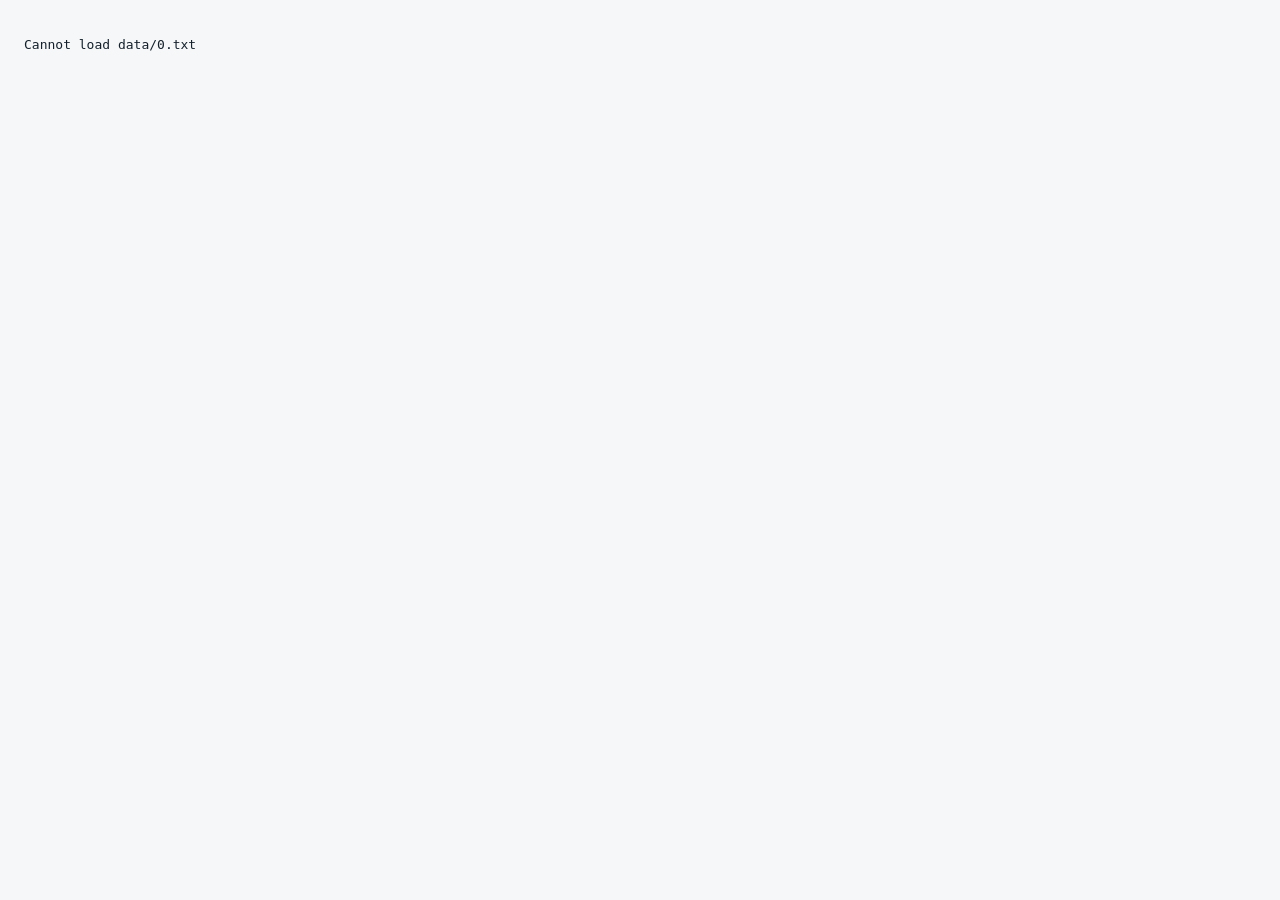
==== crude-cut-results/index.html @ ff20e65e "Add crude cut query page" ====
<!doctype html><html lang="zh-CN"><head><meta charset="utf-8"><meta name="viewport" content="width=device-width,initial-scale=1"><title>&#21407;&#27833;&#20999;&#21106;&#39311;&#20998;&#26597;&#35810;</title><style>
*{box-sizing:border-box}body{margin:0;background:#f5f7f8;color:#15202b;font-family:Segoe UI,Microsoft YaHei,Arial,sans-serif}.app{min-height:100vh;padding:28px}.shell{max-width:1180px;margin:auto}header{margin-bottom:18px}h1{margin:0;font-size:28px;line-height:1.2}.panel,.table{background:white;border:1px solid #d8dee4;box-shadow:0 12px 30px rgba(16,24,40,.08)}.panel{padding:18px;margin-bottom:18px}label{display:block;margin-bottom:7px;font-size:13px;font-weight:700;color:#344054}.search{position:relative;max-width:680px}.combo{position:relative;display:flex}input{width:100%;height:42px;border:1px solid #b9c2cb;border-radius:6px;background:white;color:#15202b;font-size:15px;padding:0 12px;outline:none}#q{padding-right:44px}input:focus{border-color:#1d6fa5;box-shadow:0 0 0 3px rgba(29,111,165,.15)}#toggle{position:absolute;right:1px;top:1px;width:40px;height:40px;border:0;border-left:1px solid #d0d5dd;border-radius:0 5px 5px 0;background:#f8fafc;cursor:pointer}#list{display:none;position:absolute;left:0;right:0;top:calc(100% + 6px);z-index:10;max-height:320px;overflow:auto;border:1px solid #d8dee4;background:white;box-shadow:0 12px 30px rgba(16,24,40,.08);border-radius:6px}#list.open{display:block}.opt{display:flex;justify-content:space-between;gap:12px;width:100%;padding:10px 12px;border:0;border-bottom:1px solid #edf0f2;background:white;text-align:left;cursor:pointer;font:inherit}.opt:hover,.opt.on{background:#f3f7fa}.opt small{color:#667085;white-space:nowrap}.meta{display:grid;grid-template-columns:repeat(3,minmax(0,1fr));gap:12px;margin-top:16px}.m{min-height:68px;padding:12px;border:1px solid #e4e7ec;border-radius:6px;background:#fafafa}.m span{display:block;margin-bottom:5px;color:#667085;font-size:12px}.m b{font-size:16px;word-break:break-word}.tabs{display:flex;gap:8px;overflow-x:auto;padding:2px 0 10px;margin-bottom:8px}.tab{flex:0 0 auto;min-height:40px;padding:10px 14px;border:1px solid #cdd5df;border-radius:6px 6px 0 0;background:#eef2f5;color:#26323f;font-size:14px;cursor:pointer}.tab.active{border-color:#b42318;background:#b42318;color:white;font-weight:700}.thead{padding:14px 16px;border-bottom:1px solid #d8dee4}h2{margin:0;font-size:18px}table{width:100%;border-collapse:collapse;table-layout:fixed}th,td{padding:10px 14px;border-bottom:1px solid #edf0f2;text-align:left;word-break:break-word}th{background:#f8fafc;color:#344054;font-size:13px}td{font-size:14px}td:last-child{font-weight:700;color:#0f172a}mark{background:#fff0ed;color:#b42318;padding:0 2px;border-radius:2px}@media(max-width:760px){.app{padding:16px}.meta{grid-template-columns:1fr}th,td{padding:9px 10px}h1{font-size:24px}}
</style></head><body><main class="app"><div class="shell"><header><h1>&#21407;&#27833;&#20999;&#21106;&#39311;&#20998;&#26597;&#35810;</h1></header><section class="panel"><div class="search"><label for="q">Crude Name</label><div class="combo"><input id="q" type="search" autocomplete="off" placeholder="&#36755;&#20837;&#20851;&#38190;&#35789;&#27169;&#31946;&#26816;&#32034;&#65292;&#25110;&#28857;&#21491;&#20391;&#25353;&#38062;&#19979;&#25289;&#36873;&#25321;"><button id="toggle" type="button" aria-label="Crude Name list">v</button></div><div id="list"></div></div><div class="meta"><div class="m"><span>Country</span><b id="country"></b></div><div class="m"><span>Assay Year</span><b id="year"></b></div><div class="m"><span>Assay Library</span><b id="lib"></b></div></div></section><nav class="tabs" id="tabs"></nav><section class="table"><div class="thead"><h2 id="title">Loading...</h2></div><table><thead><tr><th style="width:48%">&#24615;&#36136;</th><th style="width:22%">&#21333;&#20301;</th><th style="width:30%">&#25968;&#20540;</th></tr></thead><tbody id="rows"></tbody></table></section></div></main><script>
const FILES=["data/0.txt","data/1.txt","data/2.txt","data/3.txt","data/4.txt","data/5.txt","data/6.txt"];async function packed(){return(await Promise.all(FILES.map(f=>fetch(f).then(r=>{if(!r.ok)throw Error("Cannot load "+f);return r.text()})))).join("")}async function unpack(){let z=await packed(),b=Uint8Array.from(atob(z),c=>c.charCodeAt(0));if("DecompressionStream"in window){let s=new Blob([b]).stream().pipeThrough(new DecompressionStream("gzip"));return JSON.parse(await new Response(s).text())}throw Error("This browser cannot decompress the embedded data. Please use the latest Chrome or Edge.")}unpack().then(D=>{const N=D[0],M=D[1],S=D[2];let ci=0,si=0,hi=-1;const $=id=>document.getElementById(id),q=$("q"),list=$("list"),tabs=$("tabs"),rows=$("rows");const esc=s=>String(s??"").replace(/[&<>"']/g,c=>({"&":"&amp;","<":"&lt;",">":"&gt;","\"":"&quot;","'":"&#039;"}[c])),norm=s=>String(s??"").toLowerCase().replace(/\s+/g," ").trim(),disp=v=>v===""||v==null?"--":String(v);function score(i,x){let t=norm(N[i]+" "+M[i].join(" ")),a=norm(x).split(" ").filter(Boolean);return a.length?a.every(w=>t.includes(w))?a.reduce((n,w)=>n+(t.indexOf(w)==0?3:1),0):0:1}function hiText(s,x){let w=norm(x).split(" ").filter(Boolean)[0];if(!w)return esc(s);let i=String(s).toLowerCase().indexOf(w);return i<0?esc(s):esc(s.slice(0,i))+"<mark>"+esc(s.slice(i,i+w.length))+"</mark>"+esc(s.slice(i+w.length))}function suggestions(all=false){let x=all?"":q.value,a=N.map((_,i)=>[i,score(i,x)]).filter(p=>p[1]>0).sort((a,b)=>b[1]-a[1]||N[a[0]].localeCompare(N[b[0]]));list.innerHTML=a.map((p,k)=>`<button class="opt ${k==hi?"on":""}" data-i="${p[0]}" type="button"><span>${hiText(N[p[0]],x)}</span><small>${esc(disp(M[p[0]][0]))}</small></button>`).join("");list.classList.toggle("open",a.length>0&&(all||document.activeElement==q||document.activeElement==$("toggle")))}function meta(){q.value=N[ci];$("country").textContent=disp(M[ci][0]);$("year").textContent=disp(M[ci][1]);$("lib").textContent=disp(M[ci][2])}function drawTabs(){tabs.innerHTML=S.map((s,i)=>`<button class="tab ${i==si?"active":""}" data-i="${i}" type="button">${esc(s[0])}</button>`).join("")}function drawRows(){$("title").textContent=S[si][0];rows.innerHTML=S[si][1].map(r=>`<tr><td>${esc(r[0])}</td><td>${esc(disp(r[1]))}</td><td>${esc(disp(r[2][ci]))}</td></tr>`).join("")}function select(i){ci=+i;hi=-1;list.classList.remove("open");meta();drawRows()}q.addEventListener("input",()=>{hi=-1;suggestions()});q.addEventListener("focus",()=>suggestions(q.value==N[ci]));$("toggle").onclick=()=>{hi=-1;q.focus();suggestions(true)};document.addEventListener("click",e=>{if(!e.target.closest(".search"))list.classList.remove("open")});q.addEventListener("keydown",e=>{let b=[...list.querySelectorAll(".opt")];if(e.key=="ArrowDown"){e.preventDefault();hi=Math.min(b.length-1,hi+1);suggestions()}if(e.key=="ArrowUp"){e.preventDefault();hi=Math.max(0,hi-1);suggestions()}if(e.key=="Enter"){e.preventDefault();let t=b[hi]||b[0];if(t)select(t.dataset.i)}});list.onclick=e=>{let b=e.target.closest(".opt");if(b)select(b.dataset.i)};tabs.onclick=e=>{let b=e.target.closest(".tab");if(!b)return;si=+b.dataset.i;drawTabs();drawRows()};drawTabs();meta();drawRows()}).catch(e=>document.body.innerHTML="<pre style='padding:24px'>"+e.message+"</pre>");
</script></body></html>
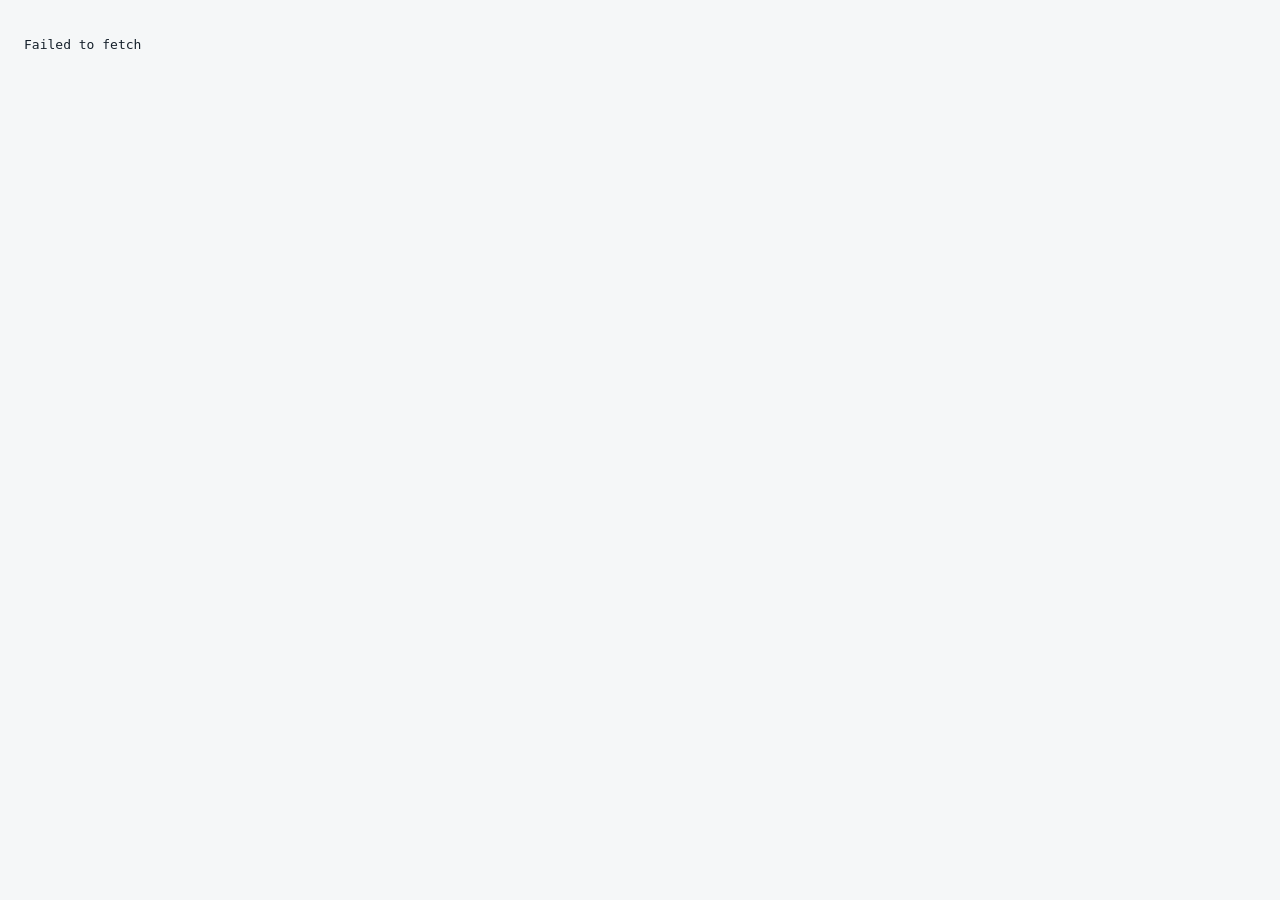
==== commit 9579138a: "Add crude cut query page" ====
--- a/crude-cut-results/index.html
+++ b/crude-cut-results/index.html
@@ -1,5 +1,5 @@
-<!doctype html><html lang="zh-CN"><head><meta charset="utf-8"><meta name="viewport" content="width=device-width,initial-scale=1"><title>&#21407;&#27833;&#20999;&#21106;&#39311;&#20998;&#26597;&#35810;</title><style>
-*{box-sizing:border-box}body{margin:0;background:#f5f7f8;color:#15202b;font-family:Segoe UI,Microsoft YaHei,Arial,sans-serif}.app{min-height:100vh;padding:28px}.shell{max-width:1180px;margin:auto}header{margin-bottom:18px}h1{margin:0;font-size:28px;line-height:1.2}.panel,.table{background:white;border:1px solid #d8dee4;box-shadow:0 12px 30px rgba(16,24,40,.08)}.panel{padding:18px;margin-bottom:18px}label{display:block;margin-bottom:7px;font-size:13px;font-weight:700;color:#344054}.search{position:relative;max-width:680px}.combo{position:relative;display:flex}input{width:100%;height:42px;border:1px solid #b9c2cb;border-radius:6px;background:white;color:#15202b;font-size:15px;padding:0 12px;outline:none}#q{padding-right:44px}input:focus{border-color:#1d6fa5;box-shadow:0 0 0 3px rgba(29,111,165,.15)}#toggle{position:absolute;right:1px;top:1px;width:40px;height:40px;border:0;border-left:1px solid #d0d5dd;border-radius:0 5px 5px 0;background:#f8fafc;cursor:pointer}#list{display:none;position:absolute;left:0;right:0;top:calc(100% + 6px);z-index:10;max-height:320px;overflow:auto;border:1px solid #d8dee4;background:white;box-shadow:0 12px 30px rgba(16,24,40,.08);border-radius:6px}#list.open{display:block}.opt{display:flex;justify-content:space-between;gap:12px;width:100%;padding:10px 12px;border:0;border-bottom:1px solid #edf0f2;background:white;text-align:left;cursor:pointer;font:inherit}.opt:hover,.opt.on{background:#f3f7fa}.opt small{color:#667085;white-space:nowrap}.meta{display:grid;grid-template-columns:repeat(3,minmax(0,1fr));gap:12px;margin-top:16px}.m{min-height:68px;padding:12px;border:1px solid #e4e7ec;border-radius:6px;background:#fafafa}.m span{display:block;margin-bottom:5px;color:#667085;font-size:12px}.m b{font-size:16px;word-break:break-word}.tabs{display:flex;gap:8px;overflow-x:auto;padding:2px 0 10px;margin-bottom:8px}.tab{flex:0 0 auto;min-height:40px;padding:10px 14px;border:1px solid #cdd5df;border-radius:6px 6px 0 0;background:#eef2f5;color:#26323f;font-size:14px;cursor:pointer}.tab.active{border-color:#b42318;background:#b42318;color:white;font-weight:700}.thead{padding:14px 16px;border-bottom:1px solid #d8dee4}h2{margin:0;font-size:18px}table{width:100%;border-collapse:collapse;table-layout:fixed}th,td{padding:10px 14px;border-bottom:1px solid #edf0f2;text-align:left;word-break:break-word}th{background:#f8fafc;color:#344054;font-size:13px}td{font-size:14px}td:last-child{font-weight:700;color:#0f172a}mark{background:#fff0ed;color:#b42318;padding:0 2px;border-radius:2px}@media(max-width:760px){.app{padding:16px}.meta{grid-template-columns:1fr}th,td{padding:9px 10px}h1{font-size:24px}}
-</style></head><body><main class="app"><div class="shell"><header><h1>&#21407;&#27833;&#20999;&#21106;&#39311;&#20998;&#26597;&#35810;</h1></header><section class="panel"><div class="search"><label for="q">Crude Name</label><div class="combo"><input id="q" type="search" autocomplete="off" placeholder="&#36755;&#20837;&#20851;&#38190;&#35789;&#27169;&#31946;&#26816;&#32034;&#65292;&#25110;&#28857;&#21491;&#20391;&#25353;&#38062;&#19979;&#25289;&#36873;&#25321;"><button id="toggle" type="button" aria-label="Crude Name list">v</button></div><div id="list"></div></div><div class="meta"><div class="m"><span>Country</span><b id="country"></b></div><div class="m"><span>Assay Year</span><b id="year"></b></div><div class="m"><span>Assay Library</span><b id="lib"></b></div></div></section><nav class="tabs" id="tabs"></nav><section class="table"><div class="thead"><h2 id="title">Loading...</h2></div><table><thead><tr><th style="width:48%">&#24615;&#36136;</th><th style="width:22%">&#21333;&#20301;</th><th style="width:30%">&#25968;&#20540;</th></tr></thead><tbody id="rows"></tbody></table></section></div></main><script>
-const FILES=["data/0.txt","data/1.txt","data/2.txt","data/3.txt","data/4.txt","data/5.txt","data/6.txt"];async function packed(){return(await Promise.all(FILES.map(f=>fetch(f).then(r=>{if(!r.ok)throw Error("Cannot load "+f);return r.text()})))).join("")}async function unpack(){let z=await packed(),b=Uint8Array.from(atob(z),c=>c.charCodeAt(0));if("DecompressionStream"in window){let s=new Blob([b]).stream().pipeThrough(new DecompressionStream("gzip"));return JSON.parse(await new Response(s).text())}throw Error("This browser cannot decompress the embedded data. Please use the latest Chrome or Edge.")}unpack().then(D=>{const N=D[0],M=D[1],S=D[2];let ci=0,si=0,hi=-1;const $=id=>document.getElementById(id),q=$("q"),list=$("list"),tabs=$("tabs"),rows=$("rows");const esc=s=>String(s??"").replace(/[&<>"']/g,c=>({"&":"&amp;","<":"&lt;",">":"&gt;","\"":"&quot;","'":"&#039;"}[c])),norm=s=>String(s??"").toLowerCase().replace(/\s+/g," ").trim(),disp=v=>v===""||v==null?"--":String(v);function score(i,x){let t=norm(N[i]+" "+M[i].join(" ")),a=norm(x).split(" ").filter(Boolean);return a.length?a.every(w=>t.includes(w))?a.reduce((n,w)=>n+(t.indexOf(w)==0?3:1),0):0:1}function hiText(s,x){let w=norm(x).split(" ").filter(Boolean)[0];if(!w)return esc(s);let i=String(s).toLowerCase().indexOf(w);return i<0?esc(s):esc(s.slice(0,i))+"<mark>"+esc(s.slice(i,i+w.length))+"</mark>"+esc(s.slice(i+w.length))}function suggestions(all=false){let x=all?"":q.value,a=N.map((_,i)=>[i,score(i,x)]).filter(p=>p[1]>0).sort((a,b)=>b[1]-a[1]||N[a[0]].localeCompare(N[b[0]]));list.innerHTML=a.map((p,k)=>`<button class="opt ${k==hi?"on":""}" data-i="${p[0]}" type="button"><span>${hiText(N[p[0]],x)}</span><small>${esc(disp(M[p[0]][0]))}</small></button>`).join("");list.classList.toggle("open",a.length>0&&(all||document.activeElement==q||document.activeElement==$("toggle")))}function meta(){q.value=N[ci];$("country").textContent=disp(M[ci][0]);$("year").textContent=disp(M[ci][1]);$("lib").textContent=disp(M[ci][2])}function drawTabs(){tabs.innerHTML=S.map((s,i)=>`<button class="tab ${i==si?"active":""}" data-i="${i}" type="button">${esc(s[0])}</button>`).join("")}function drawRows(){$("title").textContent=S[si][0];rows.innerHTML=S[si][1].map(r=>`<tr><td>${esc(r[0])}</td><td>${esc(disp(r[1]))}</td><td>${esc(disp(r[2][ci]))}</td></tr>`).join("")}function select(i){ci=+i;hi=-1;list.classList.remove("open");meta();drawRows()}q.addEventListener("input",()=>{hi=-1;suggestions()});q.addEventListener("focus",()=>suggestions(q.value==N[ci]));$("toggle").onclick=()=>{hi=-1;q.focus();suggestions(true)};document.addEventListener("click",e=>{if(!e.target.closest(".search"))list.classList.remove("open")});q.addEventListener("keydown",e=>{let b=[...list.querySelectorAll(".opt")];if(e.key=="ArrowDown"){e.preventDefault();hi=Math.min(b.length-1,hi+1);suggestions()}if(e.key=="ArrowUp"){e.preventDefault();hi=Math.max(0,hi-1);suggestions()}if(e.key=="Enter"){e.preventDefault();let t=b[hi]||b[0];if(t)select(t.dataset.i)}});list.onclick=e=>{let b=e.target.closest(".opt");if(b)select(b.dataset.i)};tabs.onclick=e=>{let b=e.target.closest(".tab");if(!b)return;si=+b.dataset.i;drawTabs();drawRows()};drawTabs();meta();drawRows()}).catch(e=>document.body.innerHTML="<pre style='padding:24px'>"+e.message+"</pre>");
-</script></body></html>
+<!doctype html><html lang="zh-CN"><head><meta charset="utf-8"><meta name="viewport" content="width=device-width,initial-scale=1"><title>&#21407;&#27833;&#20999;&#21106;&#39311;&#20998;&#26597;&#35810;</title><style>
+*{box-sizing:border-box}body{margin:0;background:#f5f7f8;color:#15202b;font-family:Segoe UI,Microsoft YaHei,Arial,sans-serif}.app{min-height:100vh;padding:28px}.shell{max-width:1180px;margin:auto}header{margin-bottom:18px}h1{margin:0;font-size:28px;line-height:1.2}.panel,.table{background:white;border:1px solid #d8dee4;box-shadow:0 12px 30px rgba(16,24,40,.08)}.panel{padding:18px;margin-bottom:18px}label{display:block;margin-bottom:7px;font-size:13px;font-weight:700;color:#344054}.search{position:relative;max-width:680px}.combo{position:relative;display:flex}input{width:100%;height:42px;border:1px solid #b9c2cb;border-radius:6px;background:white;color:#15202b;font-size:15px;padding:0 12px;outline:none}#q{padding-right:44px}input:focus{border-color:#1d6fa5;box-shadow:0 0 0 3px rgba(29,111,165,.15)}#toggle{position:absolute;right:1px;top:1px;width:40px;height:40px;border:0;border-left:1px solid #d0d5dd;border-radius:0 5px 5px 0;background:#f8fafc;cursor:pointer}#list{display:none;position:absolute;left:0;right:0;top:calc(100% + 6px);z-index:10;max-height:320px;overflow:auto;border:1px solid #d8dee4;background:white;box-shadow:0 12px 30px rgba(16,24,40,.08);border-radius:6px}#list.open{display:block}.opt{display:flex;justify-content:space-between;gap:12px;width:100%;padding:10px 12px;border:0;border-bottom:1px solid #edf0f2;background:white;text-align:left;cursor:pointer;font:inherit}.opt:hover,.opt.on{background:#f3f7fa}.opt small{color:#667085;white-space:nowrap}.meta{display:grid;grid-template-columns:repeat(3,minmax(0,1fr));gap:12px;margin-top:16px}.m{min-height:68px;padding:12px;border:1px solid #e4e7ec;border-radius:6px;background:#fafafa}.m span{display:block;margin-bottom:5px;color:#667085;font-size:12px}.m b{font-size:16px;word-break:break-word}.tabs{display:flex;gap:8px;overflow-x:auto;padding:2px 0 10px;margin-bottom:8px}.tab{flex:0 0 auto;min-height:40px;padding:10px 14px;border:1px solid #cdd5df;border-radius:6px 6px 0 0;background:#eef2f5;color:#26323f;font-size:14px;cursor:pointer}.tab.active{border-color:#b42318;background:#b42318;color:white;font-weight:700}.thead{padding:14px 16px;border-bottom:1px solid #d8dee4}h2{margin:0;font-size:18px}table{width:100%;border-collapse:collapse;table-layout:fixed}th,td{padding:10px 14px;border-bottom:1px solid #edf0f2;text-align:left;word-break:break-word}th{background:#f8fafc;color:#344054;font-size:13px}td{font-size:14px}td:last-child{font-weight:700;color:#0f172a}mark{background:#fff0ed;color:#b42318;padding:0 2px;border-radius:2px}@media(max-width:760px){.app{padding:16px}.meta{grid-template-columns:1fr}th,td{padding:9px 10px}h1{font-size:24px}}
+</style></head><body><main class="app"><div class="shell"><header><h1>&#21407;&#27833;&#20999;&#21106;&#39311;&#20998;&#26597;&#35810;</h1></header><section class="panel"><div class="search"><label for="q">Crude Name</label><div class="combo"><input id="q" type="search" autocomplete="off" placeholder="&#36755;&#20837;&#20851;&#38190;&#35789;&#27169;&#31946;&#26816;&#32034;&#65292;&#25110;&#28857;&#21491;&#20391;&#25353;&#38062;&#19979;&#25289;&#36873;&#25321;"><button id="toggle" type="button" aria-label="Crude Name list">v</button></div><div id="list"></div></div><div class="meta"><div class="m"><span>Country</span><b id="country"></b></div><div class="m"><span>Assay Year</span><b id="year"></b></div><div class="m"><span>Assay Library</span><b id="lib"></b></div></div></section><nav class="tabs" id="tabs"></nav><section class="table"><div class="thead"><h2 id="title">Loading...</h2></div><table><thead><tr><th style="width:48%">&#24615;&#36136;</th><th style="width:22%">&#21333;&#20301;</th><th style="width:30%">&#25968;&#20540;</th></tr></thead><tbody id="rows"></tbody></table></section></div></main><script>
+const FILES=["https://raw.githubusercontent.com/zyb0716-svg/crude-oil-query-site/main/crude-cut-results/data/0.txt","https://raw.githubusercontent.com/zyb0716-svg/crude-oil-query-site/main/crude-cut-results/data/1.txt","https://raw.githubusercontent.com/zyb0716-svg/crude-oil-query-site/main/crude-cut-results/data/2.txt","https://raw.githubusercontent.com/zyb0716-svg/crude-oil-query-site/main/crude-cut-results/data/3.txt","https://raw.githubusercontent.com/zyb0716-svg/crude-oil-query-site/main/crude-cut-results/data/4.txt","https://raw.githubusercontent.com/zyb0716-svg/crude-oil-query-site/main/crude-cut-results/data/5.txt","https://raw.githubusercontent.com/zyb0716-svg/crude-oil-query-site/main/crude-cut-results/data/6.txt"];async function packed(){return(await Promise.all(FILES.map(f=>fetch(f).then(r=>{if(!r.ok)throw Error("Cannot load "+f);return r.text()})))).join("")}async function unpack(){let z=await packed(),b=Uint8Array.from(atob(z),c=>c.charCodeAt(0));if("DecompressionStream"in window){let s=new Blob([b]).stream().pipeThrough(new DecompressionStream("gzip"));return JSON.parse(await new Response(s).text())}throw Error("This browser cannot decompress the embedded data. Please use the latest Chrome or Edge.")}unpack().then(D=>{const N=D[0],M=D[1],S=D[2];let ci=0,si=0,hi=-1;const $=id=>document.getElementById(id),q=$("q"),list=$("list"),tabs=$("tabs"),rows=$("rows");const esc=s=>String(s??"").replace(/[&<>"']/g,c=>({"&":"&amp;","<":"&lt;",">":"&gt;","\"":"&quot;","'":"&#039;"}[c])),norm=s=>String(s??"").toLowerCase().replace(/\s+/g," ").trim(),disp=v=>v===""||v==null?"--":String(v);function score(i,x){let t=norm(N[i]+" "+M[i].join(" ")),a=norm(x).split(" ").filter(Boolean);return a.length?a.every(w=>t.includes(w))?a.reduce((n,w)=>n+(t.indexOf(w)==0?3:1),0):0:1}function hiText(s,x){let w=norm(x).split(" ").filter(Boolean)[0];if(!w)return esc(s);let i=String(s).toLowerCase().indexOf(w);return i<0?esc(s):esc(s.slice(0,i))+"<mark>"+esc(s.slice(i,i+w.length))+"</mark>"+esc(s.slice(i+w.length))}function suggestions(all=false){let x=all?"":q.value,a=N.map((_,i)=>[i,score(i,x)]).filter(p=>p[1]>0).sort((a,b)=>b[1]-a[1]||N[a[0]].localeCompare(N[b[0]]));list.innerHTML=a.map((p,k)=>`<button class="opt ${k==hi?"on":""}" data-i="${p[0]}" type="button"><span>${hiText(N[p[0]],x)}</span><small>${esc(disp(M[p[0]][0]))}</small></button>`).join("");list.classList.toggle("open",a.length>0&&(all||document.activeElement==q||document.activeElement==$("toggle")))}function meta(){q.value=N[ci];$("country").textContent=disp(M[ci][0]);$("year").textContent=disp(M[ci][1]);$("lib").textContent=disp(M[ci][2])}function drawTabs(){tabs.innerHTML=S.map((s,i)=>`<button class="tab ${i==si?"active":""}" data-i="${i}" type="button">${esc(s[0])}</button>`).join("")}function drawRows(){$("title").textContent=S[si][0];rows.innerHTML=S[si][1].map(r=>`<tr><td>${esc(r[0])}</td><td>${esc(disp(r[1]))}</td><td>${esc(disp(r[2][ci]))}</td></tr>`).join("")}function select(i){ci=+i;hi=-1;list.classList.remove("open");meta();drawRows()}q.addEventListener("input",()=>{hi=-1;suggestions()});q.addEventListener("focus",()=>suggestions(q.value==N[ci]));$("toggle").onclick=()=>{hi=-1;q.focus();suggestions(true)};document.addEventListener("click",e=>{if(!e.target.closest(".search"))list.classList.remove("open")});q.addEventListener("keydown",e=>{let b=[...list.querySelectorAll(".opt")];if(e.key=="ArrowDown"){e.preventDefault();hi=Math.min(b.length-1,hi+1);suggestions()}if(e.key=="ArrowUp"){e.preventDefault();hi=Math.max(0,hi-1);suggestions()}if(e.key=="Enter"){e.preventDefault();let t=b[hi]||b[0];if(t)select(t.dataset.i)}});list.onclick=e=>{let b=e.target.closest(".opt");if(b)select(b.dataset.i)};tabs.onclick=e=>{let b=e.target.closest(".tab");if(!b)return;si=+b.dataset.i;drawTabs();drawRows()};drawTabs();meta();drawRows()}).catch(e=>document.body.innerHTML="<pre style='padding:24px'>"+e.message+"</pre>");
+</script></body></html>
